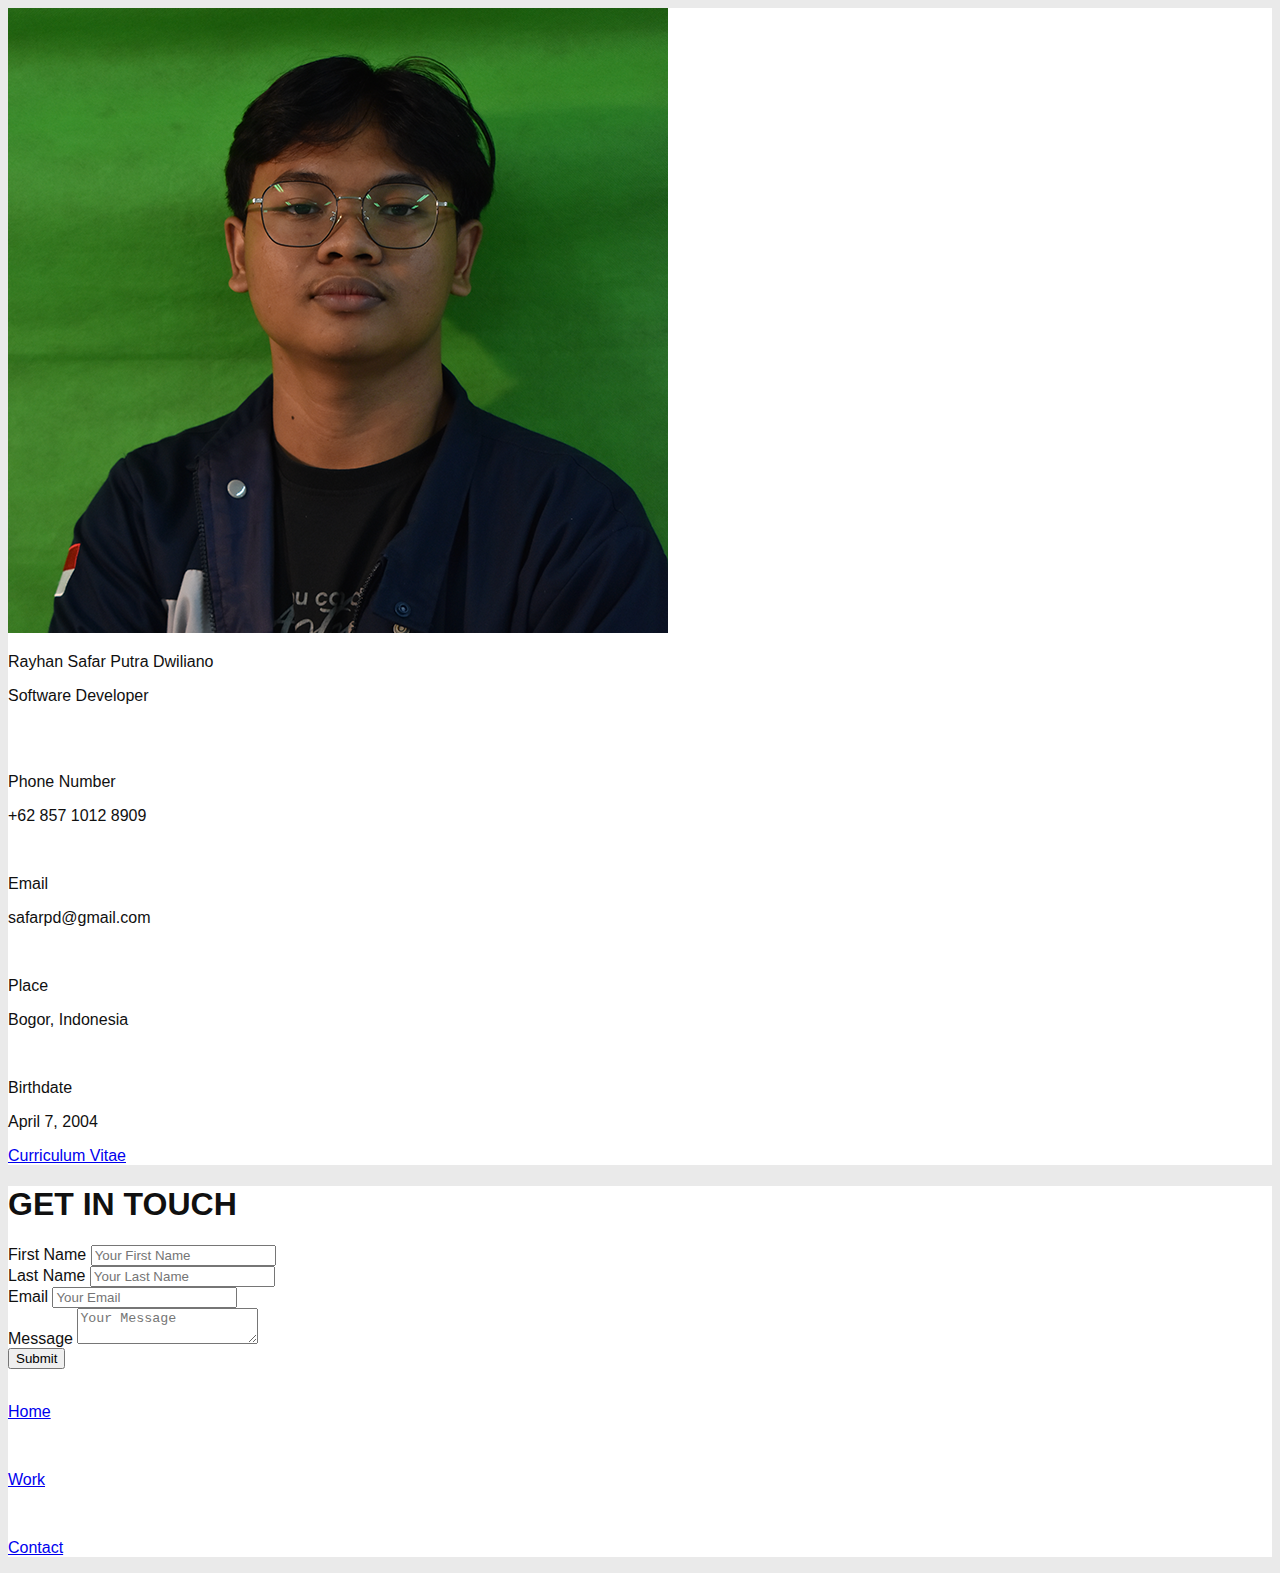
==== contact.html @ 437ce39b "initial commit" ====
<!DOCTYPE html>
<html>
  <head>
    <meta charset="UTF-8" />
    <meta name="viewport" content="width=device-width, initial-scale=1.0" />
    <script src="https://cdn.tailwindcss.com"></script>
    <link rel="stylesheet" href="css/style.css" />
  </head>
  <body class="min-h-screen grid xl:grid-cols-6 grid-cols-1 gap-x-1">
    <div
      class="card h-fit grid mx-8 col-span-2 lg:mx-8 xl:my-16 mt-24 bg-white px-8 py-12 justify-items-center rounded-lg"
    >
      <img
        class="w-40 rounded-lg -mt-24"
        src="asset/img/Foto 2.png"
        alt="profile"
        srcset=""
      />
      <p class="font-light mt-4">Rayhan Safar Putra Dwiliano</p>
      <p
        class="font-bold bg-slate-100 p-2 shadow-sm rounded-sm text-xs my-4 mt-2"
      >
        Software Developer
      </p>
      <div class="grid mb-2 grid-flow-col gap-x-3">
        <a
          class="w-8 h-8 bg-slate-100 p-2 rounded-lg shadow-md hover:scale-105"
          href="https://www.linkedin.com/in/rayhan-safar-putra-dwiliano-62497324b/"
          ><img
            class="w-6"
            src="https://cdn-icons-png.flaticon.com/256/2111/2111499.png"
            alt=""
            srcset=""
        /></a>
        <a
          class="w-8 h-8 bg-slate-100 p-2 rounded-lg shadow-md hover:scale-105"
          href="https://www.instagram.com/rayhansfr/"
          ><img
            class="w-6"
            src="https://cdn-icons-png.flaticon.com/256/2111/2111463.png"
            alt=""
            srcset=""
        /></a>
        <a
          class="w-8 h-8 bg-slate-100 p-2 rounded-lg shadow-md hover:scale-105"
          href="https://wa.me/+6285710128909"
          ><img
            class="w-6"
            src="https://cdn-icons-png.flaticon.com/256/733/733585.png"
            alt=""
            srcset=""
        /></a>
        <a
          class="w-8 h-8 bg-slate-100 p-2 rounded-lg shadow-md hover:scale-105"
          href="https://github.com/rayhansfr"
          ><img
            class="w-6"
            src="https://cdn-icons-png.flaticon.com/256/733/733553.png"
            alt=""
            srcset=""
        /></a>
      </div>
      <div class="grid gap-y-4 rounded-lg bg-slate-100 p-4 mt-8">
        <div
          class="grid grid-cols-[max-content_1fr] grid-rows-2 rounded-lg gap-x-4"
        >
          <div class="row-span-2 flex items-center shadow-sm">
            <img
              class="w-10"
              src="https://cdn-icons-png.flaticon.com/256/3178/3178496.png"
              alt=""
              srcset=""
            />
          </div>
          <div>
            <p class="text-xs font-thin">Phone Number</p>
          </div>
          <div>
            <p class="text-sm font-semibold">+62 857 1012 8909</p>
          </div>
        </div>
        <div
          class="grid grid-cols-[max-content_1fr] grid-rows-2 rounded-lg gap-x-4"
        >
          <div class="row-span-2 flex items-center shadow-sm">
            <img
              class="w-10"
              src="https://cdn-icons-png.flaticon.com/256/1932/1932718.png"
              alt=""
              srcset=""
            />
          </div>
          <div>
            <p class="text-xs font-thin">Email</p>
          </div>
          <div>
            <p class="text-sm font-semibold">safarpd@gmail.com</p>
          </div>
        </div>
        <div
          class="grid grid-cols-[max-content_1fr] grid-rows-2 rounded-lg gap-x-4"
        >
          <div class="row-span-2 flex items-center shadow-sm">
            <img
              class="w-10"
              src="https://cdn-icons-png.flaticon.com/256/3179/3179071.png"
              alt=""
              srcset=""
            />
          </div>
          <div>
            <p class="text-xs font-thin">Place</p>
          </div>
          <div>
            <p class="text-sm font-semibold">Bogor, Indonesia</p>
          </div>
        </div>
        <div
          class="grid grid-cols-[max-content_1fr] grid-rows-2 rounded-lg gap-x-4"
        >
          <div class="row-span-2 flex items-center shadow-sm">
            <img
              class="w-10"
              src="https://cdn-icons-png.flaticon.com/256/1827/1827442.png"
              alt=""
              srcset=""
            />
          </div>
          <div>
            <p class="text-xs font-thin">Birthdate</p>
          </div>
          <div>
            <p class="text-sm font-semibold">April 7, 2004</p>
          </div>
        </div>
      </div>
      <div
        class="p-3 bg-green-100 mt-8 rounded-md text-sm font-bold hover:scale-105"
      >
        <a
          href="asset/doc/Rayhan Safar Putra Dwiliano - Software Developer - Resume .pdf"
          target="_blank"
          >Curriculum Vitae</a
        >
      </div>
    </div>
    <div
      class="card h-fit grid col-span-3 mx-8 xl:my-16 my-8 bg-white px-8 py-12 justify-items-start rounded-lg"
    >
      <div>
        <h1 class="lg:text-start text-3xl lg:text-6xl font-bold">
          GET IN <span class="lg:text-6xl">TOUCH</span>
        </h1>
        <div class="h-1 w-48 bg-black rounded-lg"></div>
      </div>
      <div class="grid h-fit w-full text-center">
        <form class="mt-10">
          <div class="grid grid-cols-2 gap-6">
            <div class="col-span-1">
              <label
                class="block uppercase tracking-wide text-gray-700 text-xs font-bold mb-2"
                for="grid-first-name"
              >
                First Name
              </label>
              <input
                class="appearance-none block w-full bg-gray-200 text-gray-700 border rounded py-3 px-4 mb-3 leading-tight focus:outline-none focus:bg-white"
                id="grid-first-name"
                type="text"
                placeholder="Your First Name"
              />
            </div>
            <div class="col-span-1">
              <label
                class="block uppercase tracking-wide text-gray-700 text-xs font-bold mb-2"
                for="grid-last-name"
              >
                Last Name
              </label>
              <input
                class="appearance-none block w-full bg-gray-200 text-gray-700 border border-gray-200 rounded py-3 px-4 leading-tight focus:outline-none focus:bg-white focus:border-gray-500"
                id="grid-last-name"
                type="text"
                placeholder="Your Last Name"
              />
            </div>
          </div>
          <div class="mb-6">
            <label
              class="block uppercase tracking-wide text-gray-700 text-xs font-bold mb-2"
              for="grid-email"
            >
              Email
            </label>
            <input
              class="appearance-none block w-full bg-gray-200 text-gray-700 border border-gray-200 rounded py-3 px-4 mb-3 leading-tight focus:outline-none focus:bg-white focus:border-gray-500"
              id="grid-email"
              type="text"
              placeholder="Your Email"
            />
          </div>
          <div class="mb-6">
            <label
              class="block uppercase tracking-wide text-gray-700 text-xs font-bold mb-2"
              for="grid-email"
            >
              Message
            </label>
            <textarea
              class="appearance-none block w-full h-32 bg-gray-200 text-gray-700 border border-gray-200 rounded py-3 px-4 leading-tight focus:outline-none focus:bg-white focus:border-gray-500"
              id="grid-last-name"
              placeholder="Your Message"
            ></textarea>
          </div>
          <button
            class="bg-slate-600 w-1/2 text-white rounded-xl px-8 py-3 font-semibold hover:scale-105"
            type="submit"
          >
            Submit
          </button>
        </form>
      </div>
    </div>
    <div
      class="card h-fit grid my-8 mt-0 mx-8 xl:my-16 bg-white px-8 py-12 justify-items-center rounded-lg"
    >
      <div id="navbarContainer"></div>
    </div>

    <script src="js/script.js"></script>
  </body>
</html>
---- css/style.css ----
body {
  font-family: "Poppins", sans-serif;
  background-color: #eaeaea;
  background-image: url("data:image/svg+xml,%3Csvg xmlns='http://www.w3.org/2000/svg' viewBox='0 0 2000 1500'%3E%3Cdefs%3E%3Crect stroke='%23EAEAEA' stroke-width='.5' width='1' height='1' id='s'/%3E%3Cpattern id='a' width='3' height='3' patternUnits='userSpaceOnUse' patternTransform='scale(50) translate(-980 -735)'%3E%3Cuse fill='%23e8e8e8' href='%23s' y='2'/%3E%3Cuse fill='%23e8e8e8' href='%23s' x='1' y='2'/%3E%3Cuse fill='%23e5e5e5' href='%23s' x='2' y='2'/%3E%3Cuse fill='%23e5e5e5' href='%23s'/%3E%3Cuse fill='%23e3e3e3' href='%23s' x='2'/%3E%3Cuse fill='%23e3e3e3' href='%23s' x='1' y='1'/%3E%3C/pattern%3E%3Cpattern id='b' width='7' height='11' patternUnits='userSpaceOnUse' patternTransform='scale(50) translate(-980 -735)'%3E%3Cg fill='%23e0e0e0'%3E%3Cuse href='%23s'/%3E%3Cuse href='%23s' y='5' /%3E%3Cuse href='%23s' x='1' y='10'/%3E%3Cuse href='%23s' x='2' y='1'/%3E%3Cuse href='%23s' x='2' y='4'/%3E%3Cuse href='%23s' x='3' y='8'/%3E%3Cuse href='%23s' x='4' y='3'/%3E%3Cuse href='%23s' x='4' y='7'/%3E%3Cuse href='%23s' x='5' y='2'/%3E%3Cuse href='%23s' x='5' y='6'/%3E%3Cuse href='%23s' x='6' y='9'/%3E%3C/g%3E%3C/pattern%3E%3Cpattern id='h' width='5' height='13' patternUnits='userSpaceOnUse' patternTransform='scale(50) translate(-980 -735)'%3E%3Cg fill='%23e0e0e0'%3E%3Cuse href='%23s' y='5'/%3E%3Cuse href='%23s' y='8'/%3E%3Cuse href='%23s' x='1' y='1'/%3E%3Cuse href='%23s' x='1' y='9'/%3E%3Cuse href='%23s' x='1' y='12'/%3E%3Cuse href='%23s' x='2'/%3E%3Cuse href='%23s' x='2' y='4'/%3E%3Cuse href='%23s' x='3' y='2'/%3E%3Cuse href='%23s' x='3' y='6'/%3E%3Cuse href='%23s' x='3' y='11'/%3E%3Cuse href='%23s' x='4' y='3'/%3E%3Cuse href='%23s' x='4' y='7'/%3E%3Cuse href='%23s' x='4' y='10'/%3E%3C/g%3E%3C/pattern%3E%3Cpattern id='c' width='17' height='13' patternUnits='userSpaceOnUse' patternTransform='scale(50) translate(-980 -735)'%3E%3Cg fill='%23dedede'%3E%3Cuse href='%23s' y='11'/%3E%3Cuse href='%23s' x='2' y='9'/%3E%3Cuse href='%23s' x='5' y='12'/%3E%3Cuse href='%23s' x='9' y='4'/%3E%3Cuse href='%23s' x='12' y='1'/%3E%3Cuse href='%23s' x='16' y='6'/%3E%3C/g%3E%3C/pattern%3E%3Cpattern id='d' width='19' height='17' patternUnits='userSpaceOnUse' patternTransform='scale(50) translate(-980 -735)'%3E%3Cg fill='%23EAEAEA'%3E%3Cuse href='%23s' y='9'/%3E%3Cuse href='%23s' x='16' y='5'/%3E%3Cuse href='%23s' x='14' y='2'/%3E%3Cuse href='%23s' x='11' y='11'/%3E%3Cuse href='%23s' x='6' y='14'/%3E%3C/g%3E%3Cg fill='%23dcdcdc'%3E%3Cuse href='%23s' x='3' y='13'/%3E%3Cuse href='%23s' x='9' y='7'/%3E%3Cuse href='%23s' x='13' y='10'/%3E%3Cuse href='%23s' x='15' y='4'/%3E%3Cuse href='%23s' x='18' y='1'/%3E%3C/g%3E%3C/pattern%3E%3Cpattern id='e' width='47' height='53' patternUnits='userSpaceOnUse' patternTransform='scale(50) translate(-980 -735)'%3E%3Cg fill='%233D992E'%3E%3Cuse href='%23s' x='2' y='5'/%3E%3Cuse href='%23s' x='16' y='38'/%3E%3Cuse href='%23s' x='46' y='42'/%3E%3Cuse href='%23s' x='29' y='20'/%3E%3C/g%3E%3C/pattern%3E%3Cpattern id='f' width='59' height='71' patternUnits='userSpaceOnUse' patternTransform='scale(50) translate(-980 -735)'%3E%3Cg fill='%233D992E'%3E%3Cuse href='%23s' x='33' y='13'/%3E%3Cuse href='%23s' x='27' y='54'/%3E%3Cuse href='%23s' x='55' y='55'/%3E%3C/g%3E%3C/pattern%3E%3Cpattern id='g' width='139' height='97' patternUnits='userSpaceOnUse' patternTransform='scale(50) translate(-980 -735)'%3E%3Cg fill='%233D992E'%3E%3Cuse href='%23s' x='11' y='8'/%3E%3Cuse href='%23s' x='51' y='13'/%3E%3Cuse href='%23s' x='17' y='73'/%3E%3Cuse href='%23s' x='99' y='57'/%3E%3C/g%3E%3C/pattern%3E%3C/defs%3E%3Crect fill='url(%23a)' width='100%25' height='100%25'/%3E%3Crect fill='url(%23b)' width='100%25' height='100%25'/%3E%3Crect fill='url(%23h)' width='100%25' height='100%25'/%3E%3Crect fill='url(%23c)' width='100%25' height='100%25'/%3E%3Crect fill='url(%23d)' width='100%25' height='100%25'/%3E%3Crect fill='url(%23e)' width='100%25' height='100%25'/%3E%3Crect fill='url(%23f)' width='100%25' height='100%25'/%3E%3Crect fill='url(%23g)' width='100%25' height='100%25'/%3E%3C/svg%3E");
  background-attachment: fixed;
  background-size: cover;
  color: #101010;
}

.card {
  background-color: #ffffff;
}

.active {
  background-color: aqua;
}
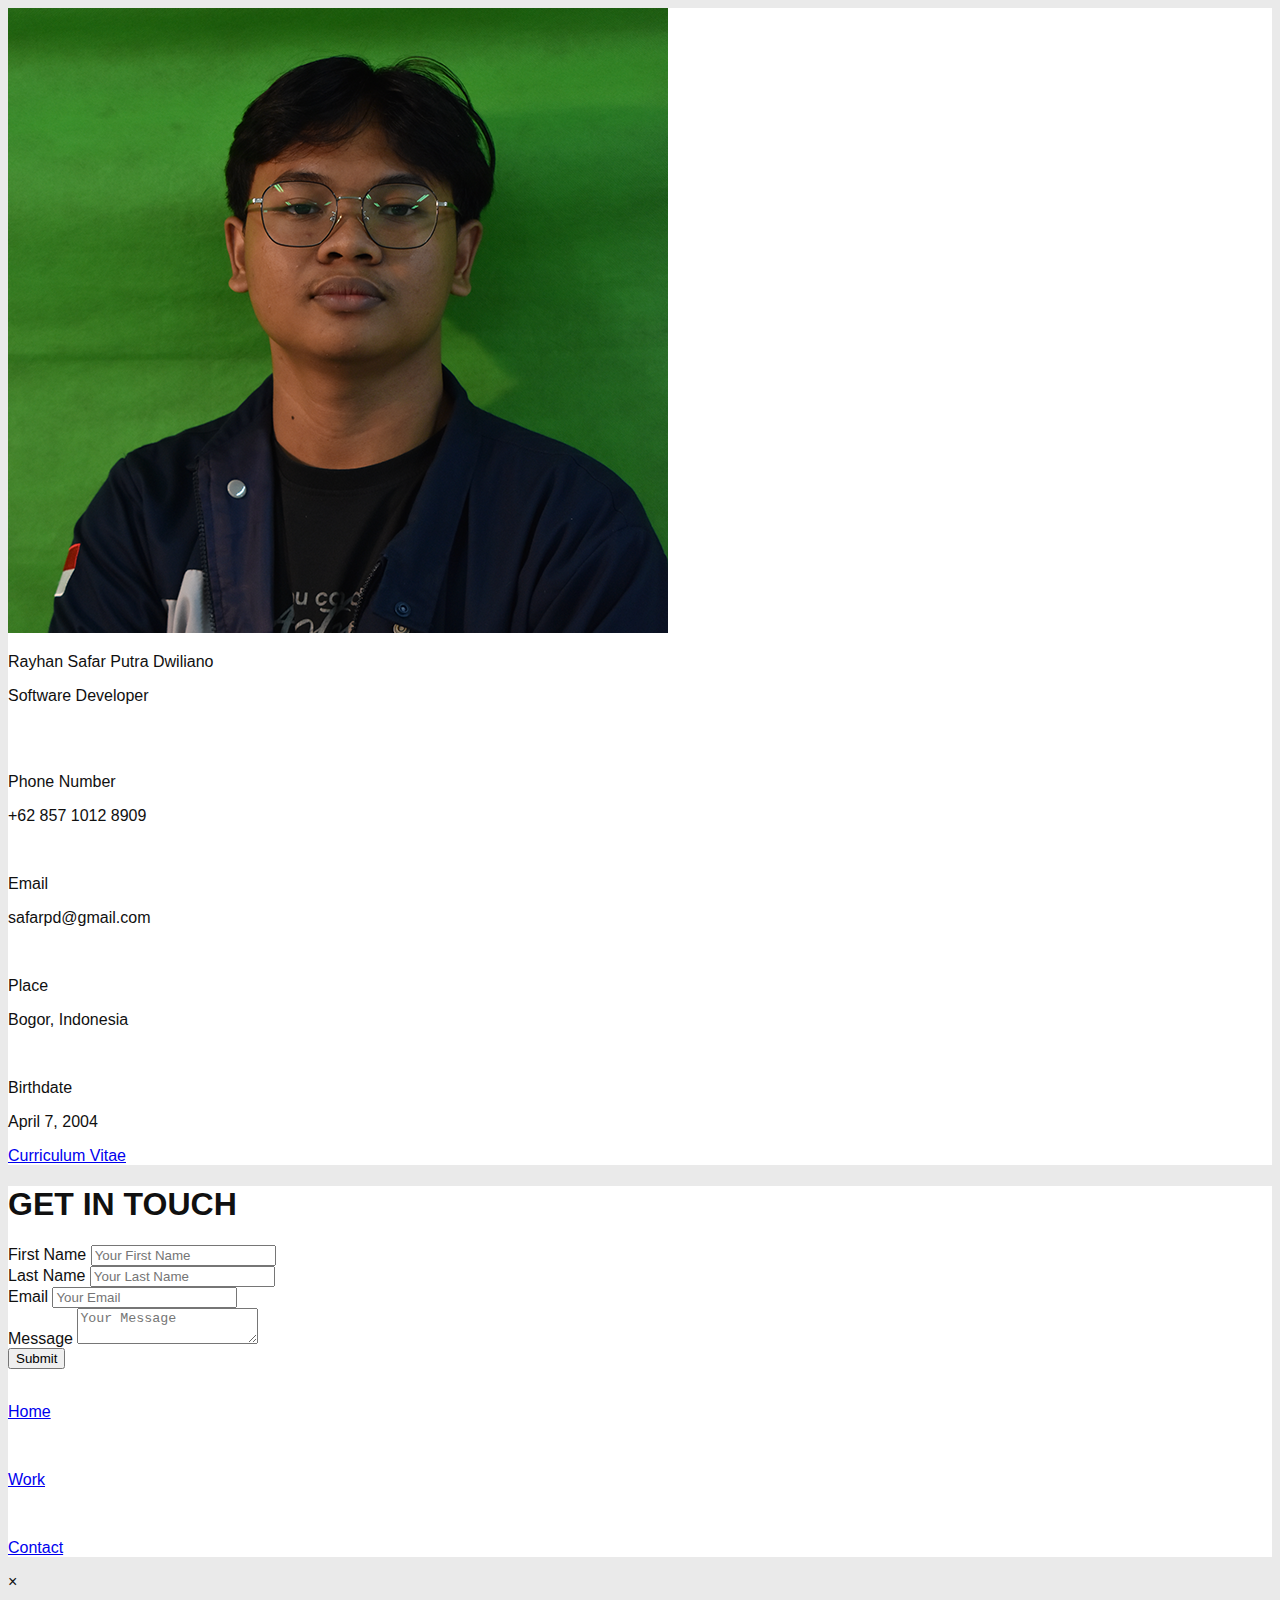
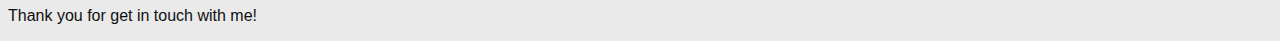
==== commit ea9f18da: "add modal submission" ====
--- a/contact.html
+++ b/contact.html
@@ -5,6 +5,33 @@
     <meta name="viewport" content="width=device-width, initial-scale=1.0" />
     <script src="https://cdn.tailwindcss.com"></script>
     <link rel="stylesheet" href="css/style.css" />
+    <link rel="stylesheet" href="css/style.css" />
+    <link rel="icon" href="asset/img/icon/favicon.ico" type="image/x-icon" />
+    <link
+      rel="apple-touch-icon"
+      sizes="180x180"
+      href="asset/img/icon/apple-touch-icon.png"
+    />
+    <link
+      rel="icon"
+      type="image/png"
+      sizes="32x32"
+      href="asset/img/icon/storage/favicon-32x32.png"
+    />
+    <link
+      rel="icon"
+      type="image/png"
+      sizes="16x16"
+      href="asset/img/icon/storage/favicon-16x16.png"
+    />
+    <link rel="manifest" href="asset/img/icon/storage//site.webmanifest" />
+    <link rel="mask-icon" href="asset/img/icon/storage/safari-pinned-tab.svg" />
+    <meta name="msapplication-TileColor" content="#da532c" />
+    <meta name="theme-color" content="#ffffff" />
+    <meta
+      http-equiv="Content-Security-Policy"
+      content="upgrade-insecure-requests"
+    />
   </head>
   <body class="min-h-screen grid xl:grid-cols-6 grid-cols-1 gap-x-1">
     <div
@@ -227,6 +254,43 @@
       <div id="navbarContainer"></div>
     </div>
 
+    <div
+      id="myModal"
+      class="modal fixed inset-0 flex items-center justify-center bg-gray-800 bg-opacity-75"
+    >
+      <div class="modal-content bg-white w-1/2 p-8 rounded-lg">
+        <span class="close absolute top-0 right-0 px-4 py-2 cursor-pointer"
+          >&times;</span
+        >
+        <p class="text-center">Thank you for get in touch with me!</p>
+      </div>
+    </div>
+
+    <script>
+      // Get the modal
+      var modal = document.getElementById("myModal");
+
+      // Get the <span> element that closes the modal
+      var span = document.getElementsByClassName("close")[0];
+
+      // When the user clicks the button, open the modal
+      function showModal() {
+        modal.style.display = "block";
+      }
+
+      // When the user clicks on <span> (x), close the modal
+      span.onclick = function () {
+        modal.style.display = "none";
+      };
+
+      // When the user clicks anywhere outside of the modal, close it
+      window.onclick = function (event) {
+        if (event.target == modal) {
+          modal.style.display = "none";
+        }
+      };
+    </script>
+
     <script src="js/script.js"></script>
   </body>
 </html>
